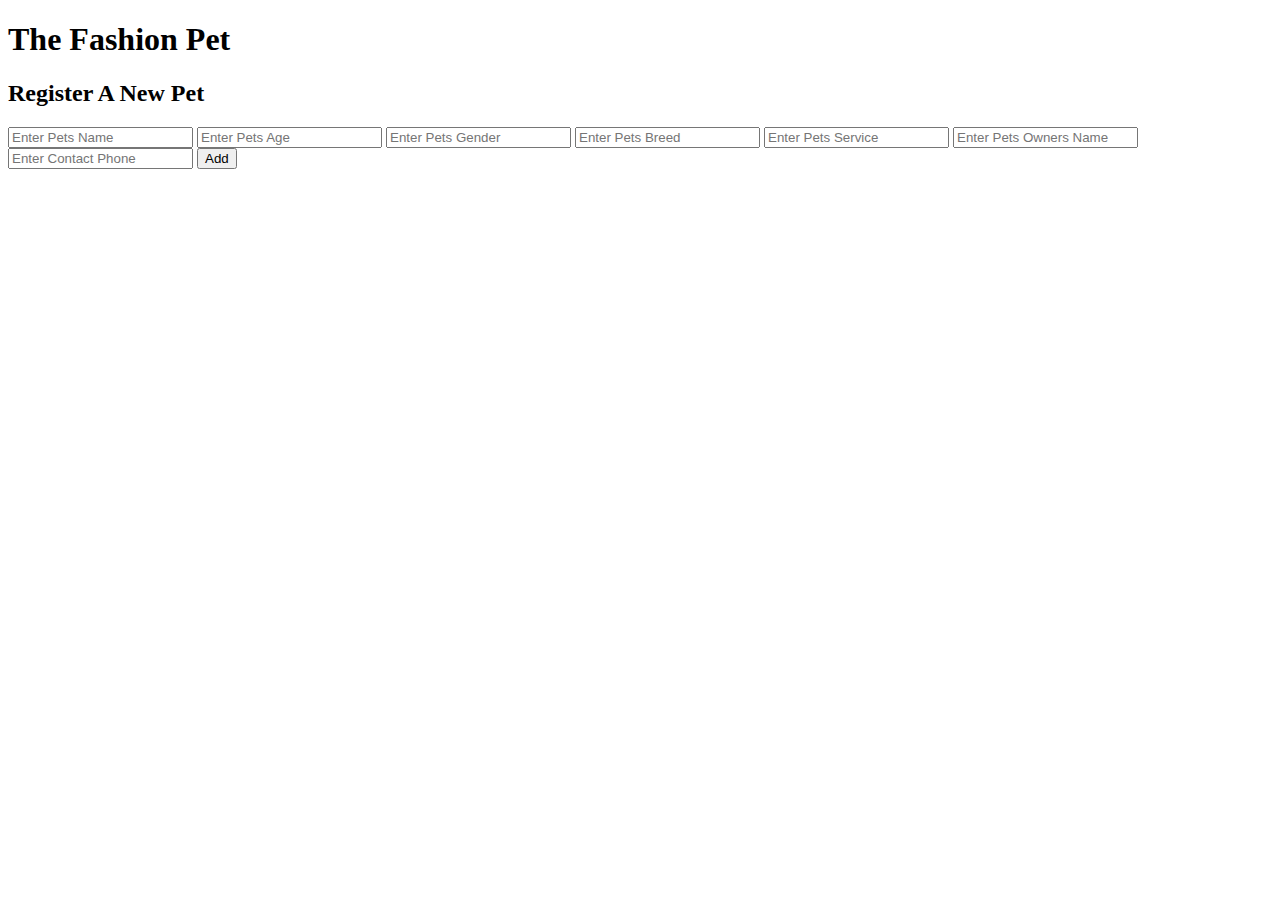
==== register.html @ f2c593ef "test" ====
<!DOCTYPE html>
<html lang="en">
<head>
    <meta charset="UTF-8">
    <meta http-equiv="X-UA-Compatible" content="IE=edge">
    <meta name="viewport" content="width=device-width, initial-scale=1.0">
    <title>The Fashion Pet</title>
</head>
<body>
    <header>
        <h1>The Fashion Pet</h1>
        <a href="index.html"></a>

    </header>

    <main>
        <h2>Register A New Pet</h2>

        <div id="newPetNames">


        </div>

            <input type="text" id="txtPetName" placeholder="Enter Pets Name">
            <input type="number" id="txtPetAge" placeholder="Enter Pets Age">
            <input type="text" id="txtPetGender" placeholder="Enter Pets Gender">
            <input type="text" id="txtPetBreed" placeholder="Enter Pets Breed">
            <input type="text" id="txtPetService" placeholder="Enter Pets Service">
            <input type="text" id="txtPetOwnerName" placeholder="Enter Pets Owners Name">
            <input type="number" id="txtPetContactPhone" placeholder="Enter Contact Phone">
            <button onclick="register();">Add</button>

        </div>
    </main>
    <footer>


    </footer>
    <script src="scripts/displayInfo.js"></script>
    <script src="scripts/register.js"></script>
  
</body>
</html>
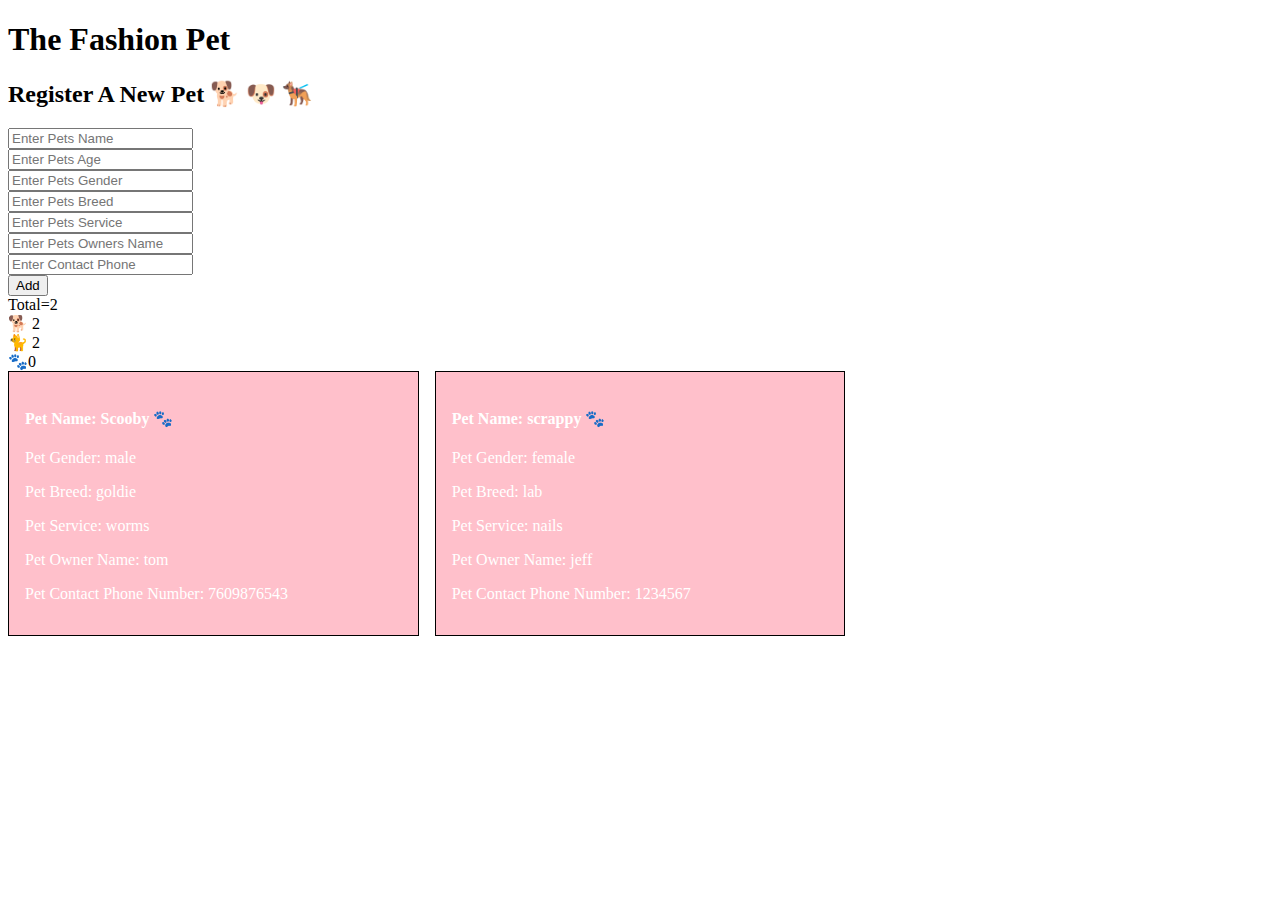
==== commit 176e0e1c: "displaying pets in the html" ====
--- a/register.html
+++ b/register.html
@@ -4,6 +4,8 @@
     <meta charset="UTF-8">
     <meta http-equiv="X-UA-Compatible" content="IE=edge">
     <meta name="viewport" content="width=device-width, initial-scale=1.0">
+    <link href="https://cdn.jsdelivr.net/npm/bootstrap@5.1.3/dist/css/bootstrap.min.css" rel="stylesheet" integrity="sha384-1BmE4kWBq78iYhFldvKuhfTAU6auU8tT94WrHftjDbrCEXSU1oBoqyl2QvZ6jIW3" crossorigin="anonymous">
+    <link rel="stylesheet" href="styles/mystyles.css">
     <title>The Fashion Pet</title>
 </head>
 <body>
@@ -13,31 +15,79 @@
 
     </header>
 
-    <main>
-        <h2>Register A New Pet</h2>
+    <main class="container">
+        <h2>Register A New Pet 🐕 🐶 🐕‍🦺</h2>
 
-        <div id="newPetNames">
+        <div>
+            <div class="mb-3">
+                <input class="form-control" type="text" id="txtPetName" placeholder="Enter Pets Name">
+            </div>
+            
+            <div class="mb-3">
+                <input class="form-control" type="number" id="txtPetAge" placeholder="Enter Pets Age">
+            </div>
+
+            <div class="mb-3">    
+                <input class="form-control" type="text" id="txtPetGender" placeholder="Enter Pets Gender">
+             </div>
+
+            <div class="mb-3">
+                <input class="form-control" type="text" id="txtPetBreed" placeholder="Enter Pets Breed">
+            </div>    
+
+            <div class="mb-3">
+                <input class="form-control" type="text" id="txtPetService" placeholder="Enter Pets Service">
+            </div>
+
+            <div class="mb-3">
+                <input class="form-control" type="text" id="txtPetOwnerName" placeholder="Enter Pets Owners Name">
+            </div>
+
+            <div class="mb-3">
+                <input class="form-control" type="number" id="txtPetContactPhone" placeholder="Enter Contact Phone">
+            </div>
+
+        </div>
+
+        <button class="btn btn-primary" onclick="register();">Add</button>
+
+        <div id="petNames">
 
 
         </div>
+    </main>
+    
+    <div>
+        <div id="total">
+            Total=2
+        </div>
+        <div id="dogs">
+            🐕 2
+        </div>
 
-            <input type="text" id="txtPetName" placeholder="Enter Pets Name">
-            <input type="number" id="txtPetAge" placeholder="Enter Pets Age">
-            <input type="text" id="txtPetGender" placeholder="Enter Pets Gender">
-            <input type="text" id="txtPetBreed" placeholder="Enter Pets Breed">
-            <input type="text" id="txtPetService" placeholder="Enter Pets Service">
-            <input type="text" id="txtPetOwnerName" placeholder="Enter Pets Owners Name">
-            <input type="number" id="txtPetContactPhone" placeholder="Enter Contact Phone">
-            <button onclick="register();">Add</button>
+        <div id="cats">
+            🐈 2
+        </div>
+        <div id="others">
+            🐾0
+        </div>
+    </div>
+
+    <div class="pets container" id="pets">
+        <!-- pets will be displayed here -->
+    </div>
+
+    <footer>
+        <div id="footer-info">
 
         </div>
-    </main>
-    <footer>
-
 
     </footer>
+
     <script src="scripts/displayInfo.js"></script>
     <script src="scripts/register.js"></script>
+    
+    
   
 </body>
 </html>--- a/styles/mystyles.css
+++ b/styles/mystyles.css
@@ -0,0 +1,14 @@
+.pets{
+    display:grid;
+    grid-template-columns: repeat(3,1fr);
+    column-gap: 1rem;
+    row-gap:1rem;
+
+}
+.pet{
+    border: 1px solid black;
+    background-color: pink;
+    color:white;
+    padding:1rem;
+
+}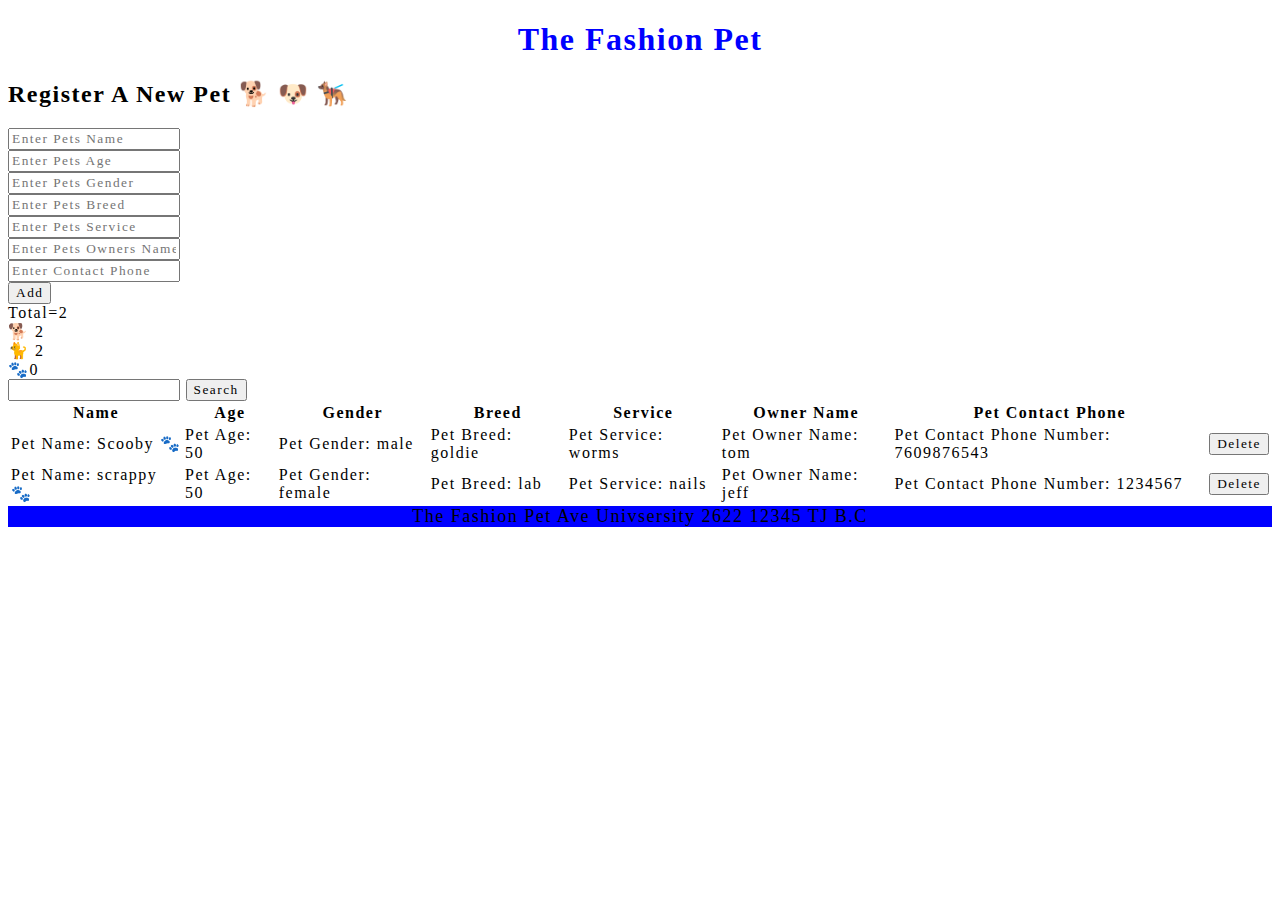
==== commit 310815fc: "UPDATED TO MAKE FUNCTIONS" ====
--- a/register.html
+++ b/register.html
@@ -27,7 +27,8 @@
                 <input class="form-control" type="number" id="txtPetAge" placeholder="Enter Pets Age">
             </div>
 
-            <div class="mb-3">    
+            <div class="mb-3"> 
+                   
                 <input class="form-control" type="text" id="txtPetGender" placeholder="Enter Pets Gender">
              </div>
 
@@ -72,10 +73,38 @@
             🐾0
         </div>
     </div>
+    <div class="container">
+        <input class="form-control" id="txtSearch" type="search">
+        <button onclick="searchPet();" class="btn btn-primary">Search</button>
+    </div>
+    
 
-    <div class="pets container" id="pets">
-        <!-- pets will be displayed here -->
-    </div>
+    <table class="table container">
+        <tr>
+            <th>Name</th>
+
+            <th>Age</th>
+
+            <th>Gender</th>
+
+            <th>Breed</th>
+
+            <th>Service</th>
+
+            <th>Owner Name</th>
+
+            <th>Pet Contact Phone</th>
+        </tr>
+
+    
+
+        <tbody id="petTables">
+        
+            
+        </tbody>
+
+
+    </table>
 
     <footer>
         <div id="footer-info">
--- a/styles/mystyles.css
+++ b/styles/mystyles.css
@@ -1,3 +1,12 @@
+*{
+    letter-spacing: 1.5px;
+    font-family: Georgia, 'Times New Roman', Times, serif;
+}
+header{
+    color: blue;
+    text-align: center;
+}
+
 .pets{
     display:grid;
     grid-template-columns: repeat(3,1fr);
@@ -11,4 +20,12 @@
     color:white;
     padding:1rem;
 
+}
+footer{
+    background-color: blue;
+    text-align: center;
+    font-size: large;
+}
+.bg-color{
+    background-color: #ffdd00;
 }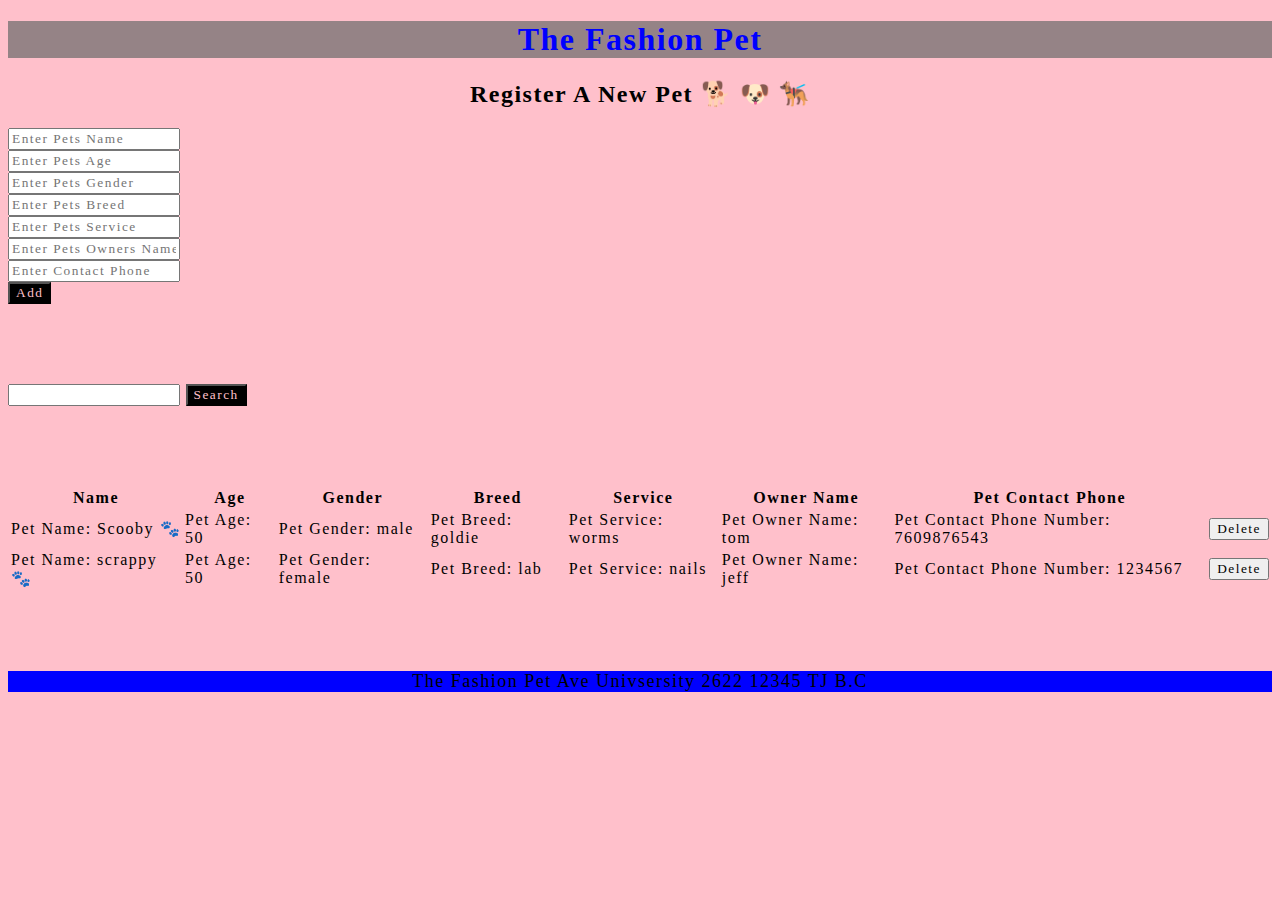
==== commit f3b30fff: "css edits" ====
--- a/register.html
+++ b/register.html
@@ -6,7 +6,7 @@
     <meta name="viewport" content="width=device-width, initial-scale=1.0">
     <link href="https://cdn.jsdelivr.net/npm/bootstrap@5.1.3/dist/css/bootstrap.min.css" rel="stylesheet" integrity="sha384-1BmE4kWBq78iYhFldvKuhfTAU6auU8tT94WrHftjDbrCEXSU1oBoqyl2QvZ6jIW3" crossorigin="anonymous">
     <link rel="stylesheet" href="styles/mystyles.css">
-    <title>The Fashion Pet</title>
+    <title>Registration</title>
 </head>
 <body>
     <header>
@@ -58,21 +58,7 @@
         </div>
     </main>
     
-    <div>
-        <div id="total">
-            Total=2
-        </div>
-        <div id="dogs">
-            🐕 2
-        </div>
-
-        <div id="cats">
-            🐈 2
-        </div>
-        <div id="others">
-            🐾0
-        </div>
-    </div>
+  
     <div class="container">
         <input class="form-control" id="txtSearch" type="search">
         <button onclick="searchPet();" class="btn btn-primary">Search</button>
--- a/styles/mystyles.css
+++ b/styles/mystyles.css
@@ -5,6 +5,18 @@
 header{
     color: blue;
     text-align: center;
+    background-color: rgba(107, 107, 107, 0.712);
+}
+.container{
+    margin-top:1rem;
+    margin-bottom: 5rem;
+}
+.container h2{
+    text-align: center;
+}
+
+body{
+    background-color: pink;
 }
 
 .pets{
@@ -21,6 +33,11 @@
     padding:1rem;
 
 }
+
+.btn{
+    color: pink;
+    background-color: black;
+}
 footer{
     background-color: blue;
     text-align: center;
